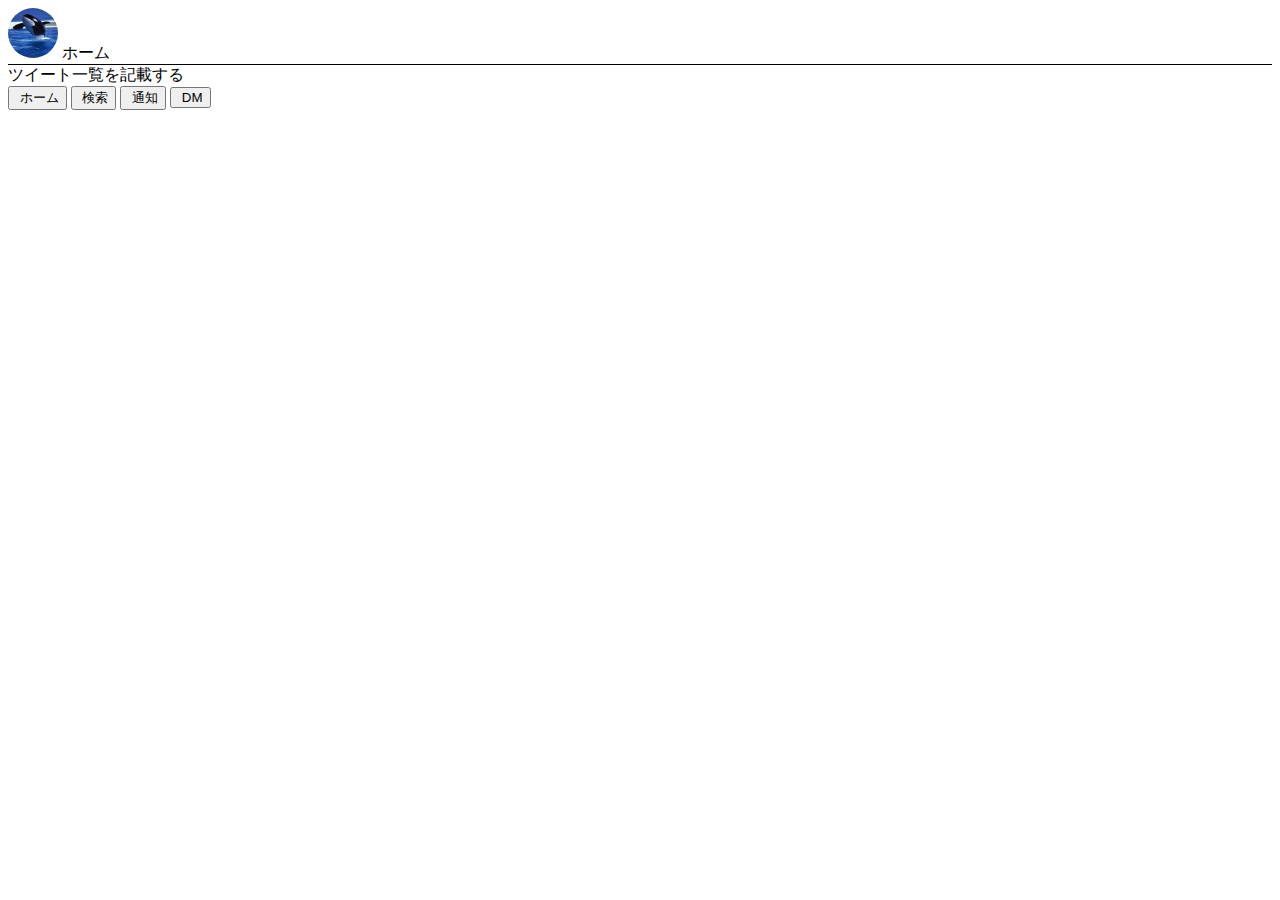
==== html/home.html @ e5ae1e95 "ログイン画面を作成" ====
<!DOCTYPE html>
<html lang="en">
<head>
    <meta charset="UTF-8">
    <meta name="viewport" content="width=device-width, initial-scale=1.0">
    <title>ホーム</title>
    <style>
        header{
            border-bottom: 1px solid black;
        }

        .userIcon{
            height: 50px;
            width:  50px;
            border-radius: 25px;
        }
    </style>
</head>
<body>
    <header>
        <img class="userIcon" src="../images/user_icon.jpg" alt="ユーザーアイコン">
        ホーム
    </header>
    <div id="tweetArea">
        ツイート一覧を記載する
    </div>
    <footer>
        <button>
            <img src="" alt="">
            ホーム
        </button>
        <button>
            <img src="" alt="">
            検索
        </button>
        <button>
            <img src="" alt="">
            通知
        </button>
        <button>
            <img src="" alt="">
            DM
        </button>    
    </footer>
</body>
</html>
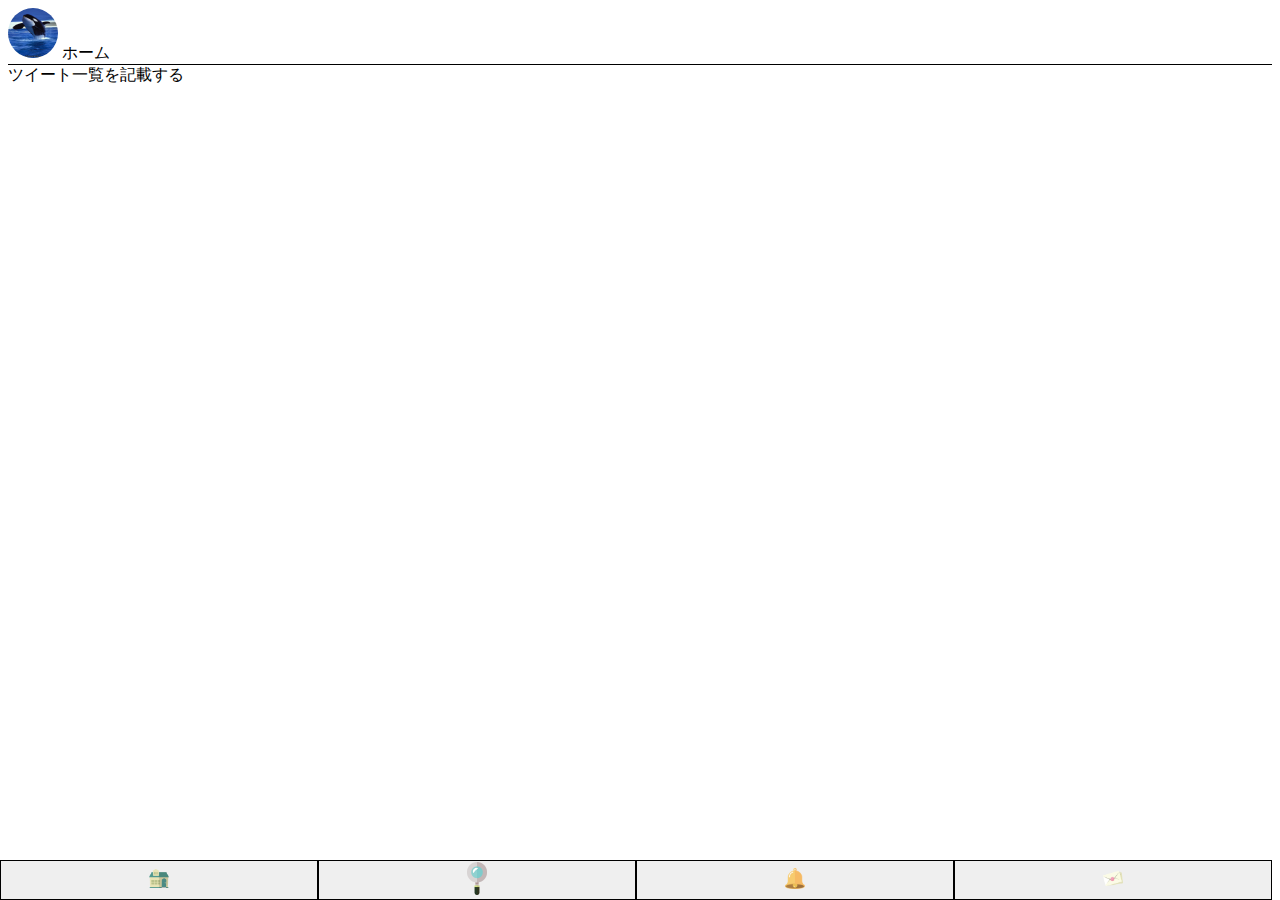
==== commit a5e227da: "#1 ホーム画面のフッターにスタイルを設定" ====
--- a/html/home.html
+++ b/html/home.html
@@ -4,17 +4,8 @@
     <meta charset="UTF-8">
     <meta name="viewport" content="width=device-width, initial-scale=1.0">
     <title>ホーム</title>
-    <style>
-        header{
-            border-bottom: 1px solid black;
-        }
-
-        .userIcon{
-            height: 50px;
-            width:  50px;
-            border-radius: 25px;
-        }
-    </style>
+    <link rel="stylesheet" href="../css/common.css">
+    <script src="../js/common.js"></script>
 </head>
 <body>
     <header>
@@ -24,23 +15,25 @@
     <div id="tweetArea">
         ツイート一覧を記載する
     </div>
-    <footer>
-        <button>
-            <img src="" alt="">
-            ホーム
-        </button>
-        <button>
-            <img src="" alt="">
-            検索
-        </button>
-        <button>
-            <img src="" alt="">
-            通知
-        </button>
-        <button>
-            <img src="" alt="">
-            DM
-        </button>    
-    </footer>
+    <div id="footer_wrap">
+	    <footer>
+	        <button class="footer_btn">
+	            <img src="../images/icons/home.png" alt="ホーム">
+	            
+	        </button>
+	        <button class="footer_btn">
+	            <img src="../images/icons/search.png" alt="検索">
+	            
+	        </button>
+	        <button class="footer_btn">
+	            <img src="../images/icons/bell.png" alt="通知">
+	            
+	        </button>
+	        <button class="footer_btn">
+	            <img src="../images/icons/mail.png" alt="DM">
+	            
+	        </button>    
+	    </footer>
+    </div>
 </body>
 </html>--- a/css/common.css
+++ b/css/common.css
@@ -0,0 +1,33 @@
+
+header{
+    border-bottom: 1px solid black;
+}
+header > .userIcon{
+    height: 50px;
+    width:  50px;
+    border-radius: 25px;
+}
+
+
+#footer_wrap{
+	position: absolute;
+    top: 0px;
+    left: 0px;
+    height: 100vh;
+    width: 100vw;
+}
+footer{
+	position: absolute;
+	display:	flex;
+    bottom: 0px;
+    left:	0px;
+}
+.footer_btn{
+	height:	40px;
+	width:	calc((100vw / 4) - 2px);
+	border: 1px solid black;
+}
+.footer_btn > img{
+	width:	20px;
+	margin:	0px auto;
+}
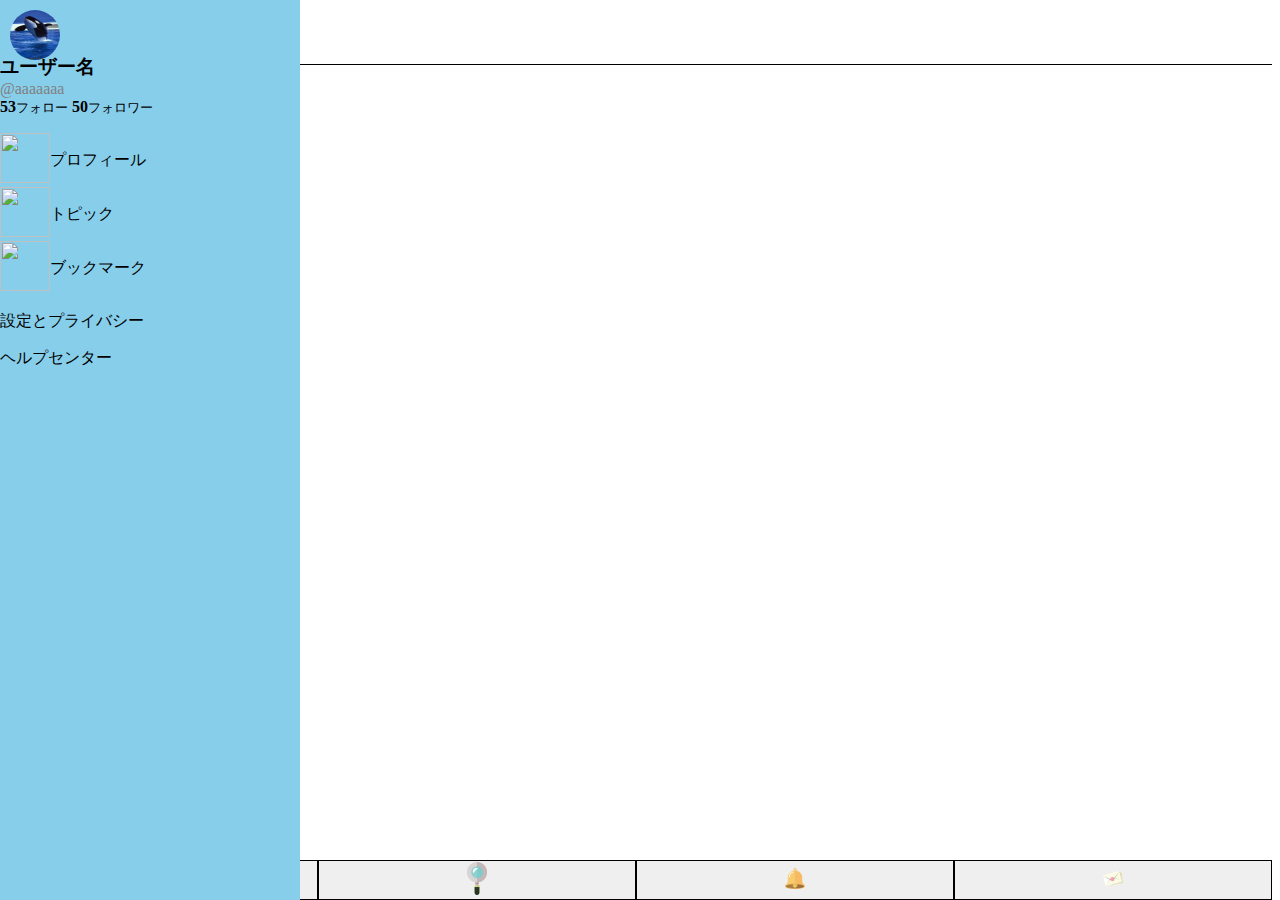
==== commit 8003210b: "#1 サイドバーをホーム画面に追加  * ユーザーアイコンをクリックでスライドトグル  * グローバルメニューを設置" ====
--- a/html/home.html
+++ b/html/home.html
@@ -5,7 +5,10 @@
     <meta name="viewport" content="width=device-width, initial-scale=1.0">
     <title>ホーム</title>
     <link rel="stylesheet" href="../css/common.css">
+    <link rel="stylesheet" href="../css/sidebar.css">
+    <script src="../js/lib/jquery-3.4.1.min.js"></script>
     <script src="../js/common.js"></script>
+    <script src="../js/home.js"></script>
 </head>
 <body>
     <header>
@@ -19,21 +22,42 @@
 	    <footer>
 	        <button class="footer_btn">
 	            <img src="../images/icons/home.png" alt="ホーム">
-	            
 	        </button>
 	        <button class="footer_btn">
 	            <img src="../images/icons/search.png" alt="検索">
-	            
 	        </button>
 	        <button class="footer_btn">
 	            <img src="../images/icons/bell.png" alt="通知">
-	            
 	        </button>
 	        <button class="footer_btn">
 	            <img src="../images/icons/mail.png" alt="DM">
-	            
-	        </button>    
+	        </button>
 	    </footer>
+    </div>
+    <div id="side-bar">
+        <img class="userIcon" src="../images/user_icon.jpg" alt="">
+        <h3 class="userName">ユーザー名</h3>
+        <span class="userId">@aaaaaaa</span>
+        <div class="followInfo">
+            <span class="follow"><strong>53</strong>フォロー</span>
+            <span class="follower"><strong>50</strong>フォロワー</span>
+        </div>
+        <ul id="menuLink">
+            <li id="menuProfile">
+                <img class="menuIcon" src="" alt="">
+                <span class="menuLabel">プロフィール</span>
+            </li>
+            <li id="menuTopic">
+                <img class="menuIcon" src="" alt="">
+                <span class="menuLabel">トピック</span>
+            </li>
+            <li id="menuBookmark">
+                <img class="menuIcon" src="" alt="">
+                <span class="menuLabel">ブックマーク</span>
+            </li>
+        </ul>
+        <p id="settingsLink">設定とプライバシー</p>
+        <p id="helpLink">ヘルプセンター</p>
     </div>
 </body>
 </html>--- a/css/common.css
+++ b/css/common.css
@@ -1,4 +1,7 @@
 
+/*----------------------------------------------------------------------
+* ヘッダー
+*/
 header{
     border-bottom: 1px solid black;
 }
@@ -8,13 +11,16 @@
     border-radius: 25px;
 }
 
-
+/*----------------------------------------------------------------------
+* フッター
+*/
 #footer_wrap{
 	position: absolute;
     top: 0px;
     left: 0px;
     height: 100vh;
     width: 100vw;
+    z-index: -1;
 }
 footer{
 	position: absolute;
@@ -31,3 +37,51 @@
 	width:	20px;
 	margin:	0px auto;
 }
+
+/*----------------------------------------------------------------------
+* 標準スタイル
+*/
+
+/*
+* ボタン関係
+*/
+
+/* 標準ボタン */
+.g_btn{
+    height: 40px;
+    min-width: 100px;
+    background-color: white;
+    border: 1px solid;
+    border-radius: 10px;
+    border-color: cyan;
+    margin: 10px 10px;
+}
+/* キャンセルボタン */
+.g_cancelBtn{
+    height: 40px;
+    min-width: 100px;
+    margin: 10px auto;
+    border: 1px solid;
+    border-radius: 10px;
+    background-color: white;
+    border-color: red;
+    color: gray;
+}
+/* 幅が広めのボタン */
+.g_wideBtn{
+    width: 80%;
+}
+
+/* ボタンラッパー：水平並び */
+.g_btnListH{
+    text-align: center;
+}
+
+/*
+* アイコン関係
+*/
+.userIcon{
+    height: 50px;
+    width:  50px;
+    border-radius: 25px;
+}--- a/css/sidebar.css
+++ b/css/sidebar.css
@@ -0,0 +1,55 @@
+
+#side-bar{
+    position: absolute;
+    top: 0px;
+    left: 0px;
+    width: 50vw;
+    max-width: 300px;
+    height: 100%;
+    background-color: skyblue;
+}
+
+#side-bar > .userIcon{
+    position: relative;
+    top: 10px;
+    left: 10px;
+}
+#side-bar > .userName{
+    margin: 0px auto;
+}
+#side-bar > .userId{
+    color: gray;
+}
+
+#side-bar > #menuLink{
+    list-style: none;
+    padding-left: 0px;
+}
+.followInfo span{
+    font-size: small;
+}
+.followInfo strong{
+    font-size: medium;
+}
+
+#menuLink ul{
+    list-style: none;
+    padding-left: 0px;
+    margin: 0px auto;
+    border-top: 1px solid gray;
+    border-bottom: 1px solid gray;
+}
+#menuLink li{
+    position: relative;
+}
+
+#menuLink img{
+    width: 50px;
+    height: 50px;
+    display: inline-block;
+}
+#menuLink span{
+    position: absolute;
+    top: 50%;
+    transform: translateY(-50%);
+}
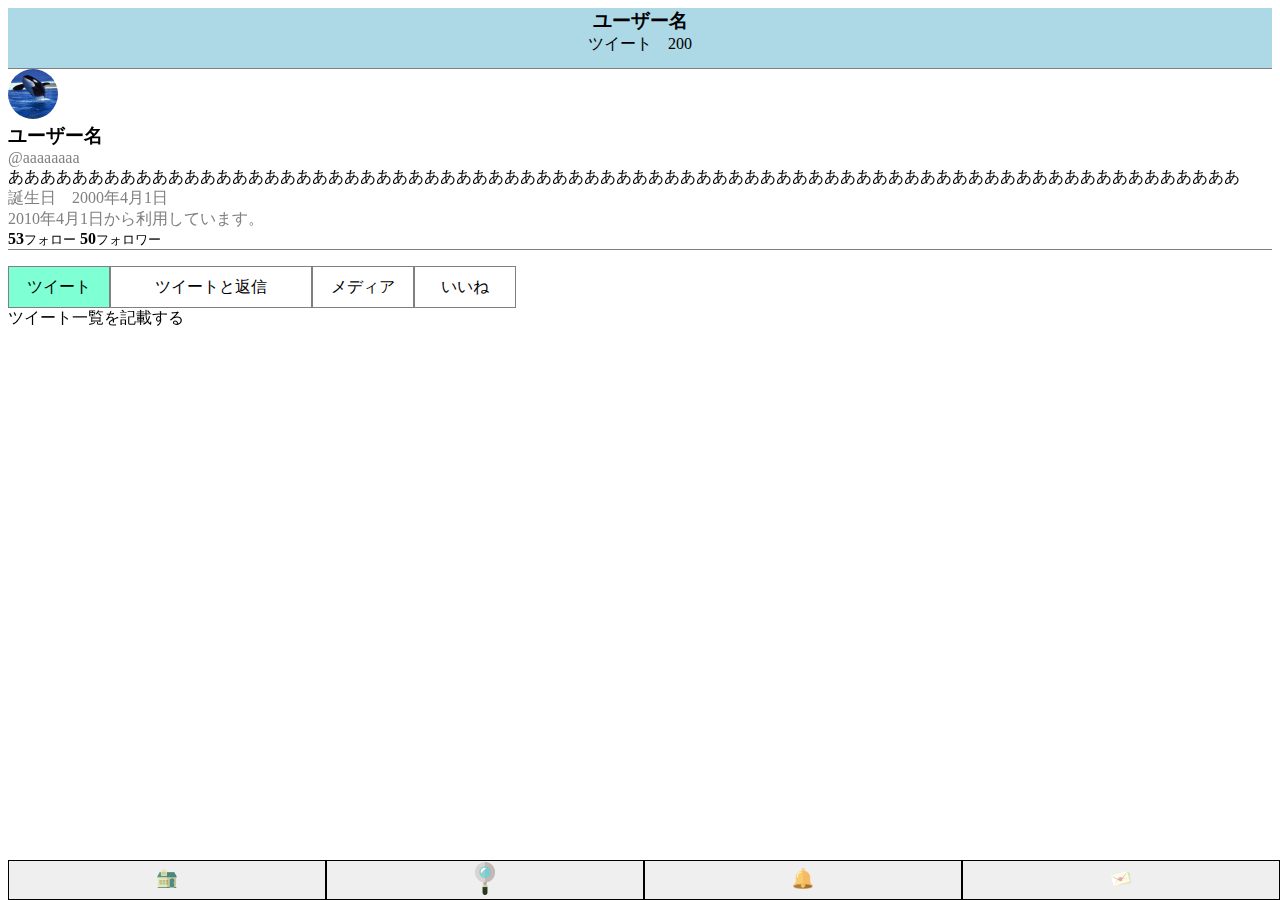
==== commit e7b265a4: "#1 ホーム画面を作成" ====
--- a/html/home.html
+++ b/html/home.html
@@ -6,16 +6,49 @@
     <title>ホーム</title>
     <link rel="stylesheet" href="../css/common.css">
     <link rel="stylesheet" href="../css/sidebar.css">
+    <link rel="stylesheet" href="../css/home.css">
+
     <script src="../js/lib/jquery-3.4.1.min.js"></script>
     <script src="../js/common.js"></script>
     <script src="../js/home.js"></script>
 </head>
 <body>
-    <header>
+    <div id="header">
+        <span class="userName">ユーザー名</span>
+        <span class="tweetNum">ツイート　200</span>
+    </div>
+    <div id="profileArea">
         <img class="userIcon" src="../images/user_icon.jpg" alt="ユーザーアイコン">
-        ホーム
-    </header>
+        <span class="userName">ユーザー名</span>
+        <span class="userId">@aaaaaaaa</span>
+        <div id="profile">
+            あああああああああああああああああああああああああああああああああああああああああああああああああああああああああああああああああああああああああああああ
+        </div>
+        <div id="userInfo">
+            <span id="birthDay">誕生日　2000年4月1日</span>
+            <span id="begin">2010年4月1日から利用しています。</span>
+        </div>
+        <div class="followInfo">
+            <span class="follow"><strong>53</strong>フォロー</span>
+            <span class="follower"><strong>50</strong>フォロワー</span>
+        </div>
+    </div>
+    <ul class="tabs">
+        <li class="tab" title="tweetArea">ツイート</li>
+        <li class="tab wide" title="replyArea">ツイートと返信</li>
+        <li class="tab" title="mediaArea">メディア</li>
+        <li class="tab" title="goodArea">いいね</li>
+    </ul>
     <div id="tweetArea">
+        ツイート一覧を記載する
+    </div>
+    <div id="replyArea">
+        ツイート一覧を記載する
+    </div>
+    <div id="mediaArea">
+        ツイート一覧を記載する
+    </div>
+    <div id="goodArea">
         ツイート一覧を記載する
     </div>
     <div id="footer_wrap">
--- a/css/common.css
+++ b/css/common.css
@@ -15,11 +15,10 @@
 * フッター
 */
 #footer_wrap{
-	position: absolute;
-    top: 0px;
-    left: 0px;
+	position: fixed;
+    bottom: 0px;
     height: 100vh;
-    width: 100vw;
+    width: 100%;
     z-index: -1;
 }
 footer{
@@ -84,4 +83,34 @@
     height: 50px;
     width:  50px;
     border-radius: 25px;
-}+}
+
+
+
+
+/*----------------------------------------------------------------------
+* タブ
+*/
+
+.tabs{
+    list-style: none;
+    padding-left: 0px;
+    display: flex;
+    margin-bottom: 0px;
+}
+.tab{
+    display: inline-block;
+    height: 40px;
+    line-height: 40px;
+    width: 100px;
+    text-align: center;
+    border: 1px solid gray;
+    background-color: white;
+}
+.tab.wide{
+    width: 200px;
+}
+.tab.active{
+    background-color: aquamarine;
+}
+
--- a/css/sidebar.css
+++ b/css/sidebar.css
@@ -7,6 +7,7 @@
     max-width: 300px;
     height: 100%;
     background-color: skyblue;
+    display: none;
 }
 
 #side-bar > .userIcon{
--- a/css/home.css
+++ b/css/home.css
@@ -0,0 +1,38 @@
+
+
+#header{
+    text-align: center;
+    border-bottom: 1px solid gray;
+    position: sticky;
+    top: 0px;
+    height: 60px;
+    background-color: lightblue;
+}
+ul.tabs{
+    position: sticky;
+    top: 60px;
+}
+
+#header > #tweetNum{
+    font-size: 0.8em;
+}
+
+#profileArea{
+    border-bottom: 1px solid gray;
+}
+.userName{
+    font-size: 1.2rem;
+    font-weight: bold;
+    display: block;
+}
+.userId{
+    color: gray;
+}
+
+#userInfo{
+    color: gray;
+}
+#userInfo > span{
+    display: block;
+}
+
